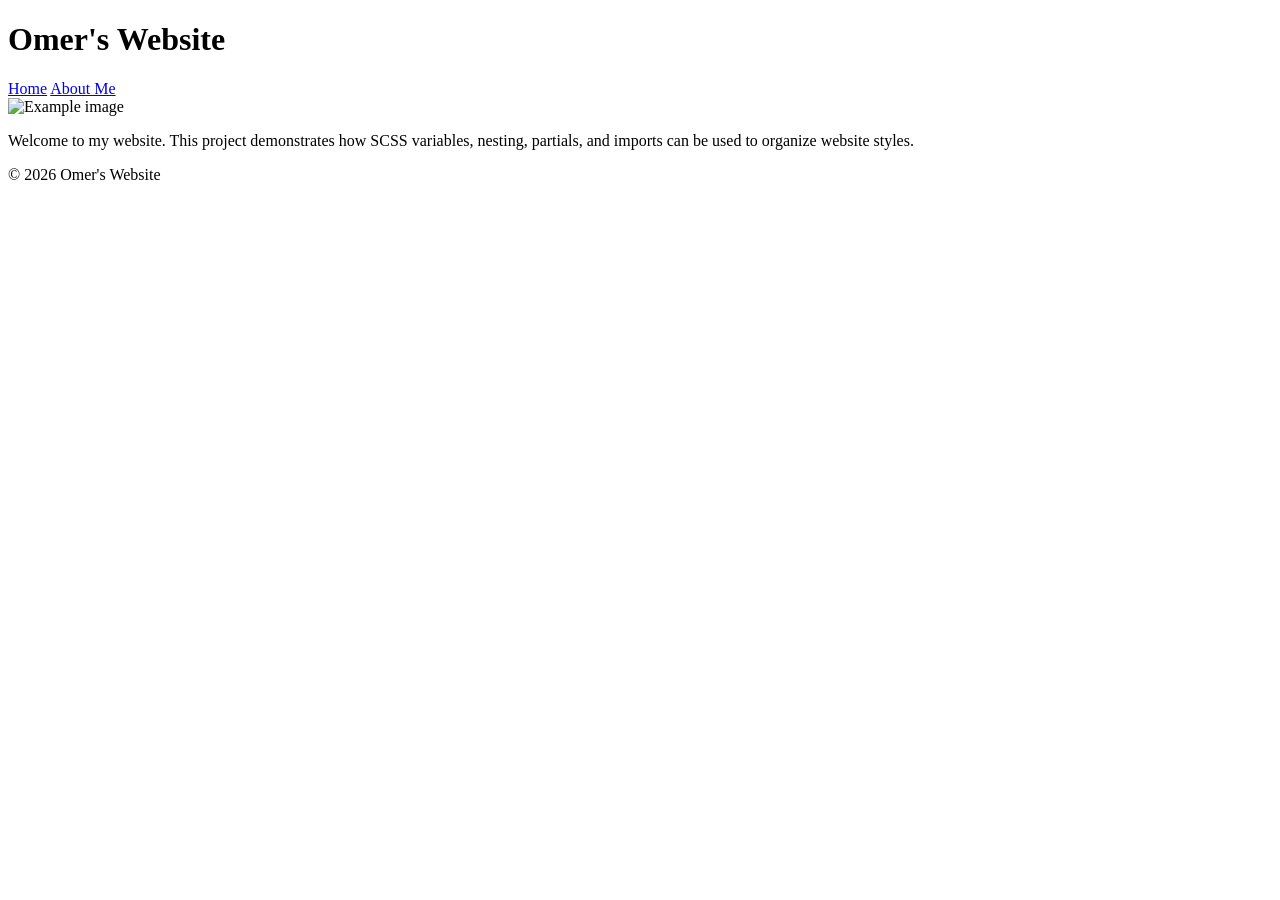
==== index.html @ f601c259 "Converted CSS files to SCSS files" ====
<!DOCTYPE html>
<html lang="en">

<head>
    <meta charset="UTF-8">
    <meta name="viewport" content="width=device-width, initial-scale=1.0">

    <title>W5A Home</title>

    <link rel="stylesheet" href="css/style.css">
</head>

<body>

    <header>
        <h1>Omer's Website</h1>

        <nav>
            <a href="index.html">Home</a>
            <a href="pages/aboutme.html">About Me</a>
        </nav>
    </header>

    <main>
        <img src="https://picsum.photos/600/300" alt="Example image">

        <p>
            Welcome to my website. This project demonstrates how
            SCSS variables, nesting, partials, and imports can be
            used to organize website styles.
        </p>
    </main>

    <footer>
        <p>&copy; 2026 Omer's Website</p>
    </footer>

</body>

</html>
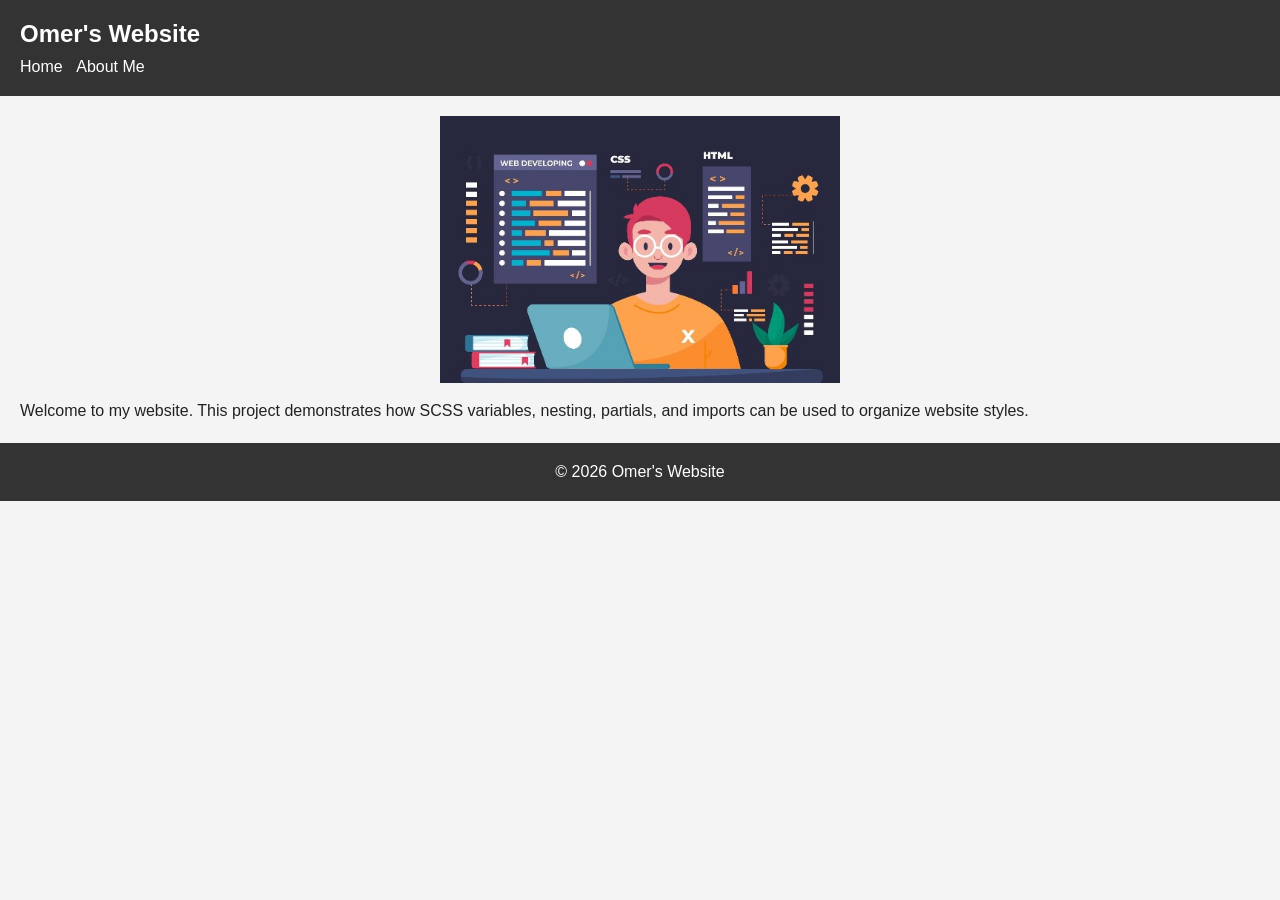
==== commit 8130046a: "Converted CSS files to SCSS files" ====
--- a/index.html
+++ b/index.html
@@ -22,7 +22,7 @@
     </header>
 
     <main>
-        <img src="https://picsum.photos/600/300" alt="Example image">
+       <img src="images/myphoto.jpeg" alt="My photo">
 
         <p>
             Welcome to my website. This project demonstrates how
--- a/css/style.css
+++ b/css/style.css
@@ -0,0 +1,60 @@
+header {
+  background-color: #333;
+  color: white;
+  padding: 20px;
+}
+header h1 {
+  font-size: 24px;
+}
+header nav {
+  margin-top: 10px;
+}
+header nav a {
+  color: white;
+  text-decoration: none;
+  margin-right: 10px;
+}
+header nav a:hover {
+  text-decoration: underline;
+}
+
+footer {
+  background-color: #333;
+  color: white;
+  text-align: center;
+  padding: 20px;
+}
+footer p {
+  margin: 0;
+}
+
+* {
+  margin: 0;
+  padding: 0;
+  box-sizing: border-box;
+}
+
+body {
+  font-family: Arial, Helvetica, sans-serif;
+  background-color: #f4f4f4;
+  color: #222;
+}
+
+main {
+  padding: 20px;
+}
+main img {
+  width: 100%;
+  max-width: 400px;
+  height: auto;
+  display: block;
+  margin-left: auto;
+  margin-right: auto;
+}
+main p {
+  margin-top: 15px;
+  font-size: 16px;
+  line-height: 1.6;
+}
+
+/*# sourceMappingURL=style.css.map */
